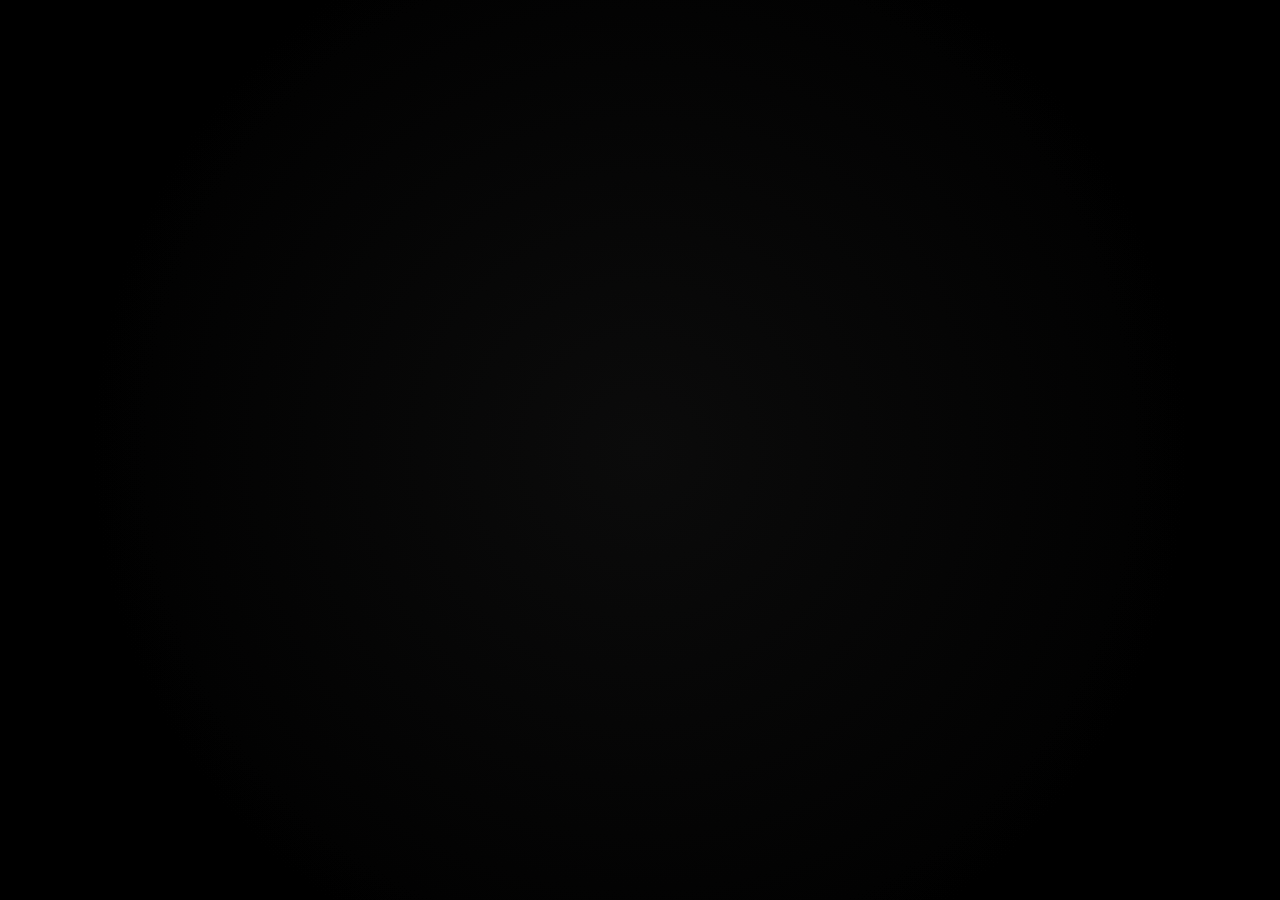
==== index.html @ ac19f1ba "Update index.html" ====
<!-- [[ say, do you come here often? -->
<!-- STOP LOOKING AT ME -->
<!-- STOP LOOKING AT ME -->
<!-- STOP LOOKING AT ME -->
<!-- STOP LOOKING AT ME -->
<!-- STOP LOOKING AT ME -->
<!-- STOP LOOKING AT ME -->
<!-- STOP LOOKING AT ME -->
<!-- STOP LOOKING AT ME -->
<!-- STOP LOOKING AT ME -->
<!-- STOP LOOKING AT ME -->
<!-- STOP LOOKING AT ME -->
<!-- STOP LOOKING AT ME -->
<!-- STOP LOOKING AT ME -->
<!-- STOP LOOKING AT ME -->
<!-- STOP LOOKING AT ME -->
<!-- STOP LOOKING AT ME -->
<!-- STOP LOOKING AT ME -->
<!-- STOP LOOKING AT ME -->
<!-- STOP LOOKING AT ME -->
<!-- STOP LOOKING AT ME -->
<!-- STOP LOOKING AT ME -->
<!-- STOP LOOKING AT ME -->
<!-- STOP LOOKING AT ME -->
<!-- STOP LOOKING AT ME -->
<!-- STOP LOOKING AT ME -->
<!-- STOP LOOKING AT ME -->
<!-- STOP LOOKING AT ME -->
<!-- STOP LOOKING AT ME -->
<!-- STOP LOOKING AT ME -->
<!-- STOP LOOKING AT ME -->
<!-- STOP LOOKING AT ME -->
<!-- STOP LOOKING AT ME -->
<!-- STOP LOOKING AT ME -->
<!-- STOP LOOKING AT ME -->
<!-- STOP LOOKING AT ME -->
<!-- STOP LOOKING AT ME -->
<!-- STOP LOOKING AT ME -->
<!-- STOP LOOKING AT ME -->
<!-- STOP LOOKING AT ME -->
<!-- STOP LOOKING AT ME -->
<!-- STOP LOOKING AT ME -->
<!-- STOP LOOKING AT ME -->
<!-- STOP LOOKING AT ME -->
<!-- STOP LOOKING AT ME -->
<!-- STOP LOOKING AT ME -->
<!-- STOP LOOKING AT ME -->
<!-- STOP LOOKING AT ME -->
<!-- STOP LOOKING AT ME -->
<!-- STOP LOOKING AT ME -->
<!-- STOP LOOKING AT ME -->
<!-- STOP LOOKING AT ME -->
<!-- STOP LOOKING AT ME -->
<!-- STOP LOOKING AT ME -->
<!-- STOP LOOKING AT ME -->
<!-- STOP LOOKING AT ME -->
<!-- STOP LOOKING AT ME -->
<!-- STOP LOOKING AT ME -->
<!-- STOP LOOKING AT ME -->
<!-- STOP LOOKING AT ME -->
<!-- STOP LOOKING AT ME -->
<!-- STOP LOOKING AT ME -->
<!-- STOP LOOKING AT ME -->
<!-- STOP LOOKING AT ME -->
<!-- STOP LOOKING AT ME -->
<!-- STOP LOOKING AT ME -->
<!-- STOP LOOKING AT ME -->
<!-- STOP LOOKING AT ME -->
<!-- STOP LOOKING AT ME -->
<!-- STOP LOOKING AT ME -->
<!-- STOP LOOKING AT ME -->
<!-- STOP LOOKING AT ME -->
<!-- STOP LOOKING AT ME -->
<!-- STOP LOOKING AT ME -->
<!-- STOP LOOKING AT ME -->
<!-- STOP LOOKING AT ME -->
<!-- STOP LOOKING AT ME -->
<!-- STOP LOOKING AT ME -->
<!-- STOP LOOKING AT ME -->
<!-- STOP LOOKING AT ME -->
<!-- STOP LOOKING AT ME -->
<!-- STOP LOOKING AT ME -->
<!-- STOP LOOKING AT ME -->
<!-- STOP LOOKING AT ME -->
<!-- STOP LOOKING AT ME -->
<!-- STOP LOOKING AT ME -->
<!-- STOP LOOKING AT ME -->
<!-- STOP LOOKING AT ME -->
<!-- STOP LOOKING AT ME -->
<!-- STOP LOOKING AT ME -->
<!-- ]] -->


<!DOCTYPE html>
<html lang="en">
<head>
<meta charset="UTF-8">
<meta name="viewport" content="width=device-width, initial-scale=1.0">
<title>i can see you</title>

<link rel="icon" type="image/png" href="Images/lamenthyrfavicon.png">
<link rel="stylesheet" href="style.css">
</head>

<body>

<audio class="audio" controls>
  <source src="Audio/klcvbyfvbyzlsm.wav" type="audio/wav">
</audio>

<script src="indexscript.js"></script>

</body>
</html>
---- style.css ----
body {
    margin: 0;
    height: 100vh;
    background: radial-gradient(circle at center, #0a0a0a 0%, #000000 70%);
    overflow: hidden;
    font-family: Arial, sans-serif;
  }

  body::before {
    content: "";
    position: fixed;
    inset: 0;
    background: url("data:image/svg+xml,%3Csvg xmlns='http://www.w3.org/2000/svg' width='120' height='120'%3E%3Cfilter id='n'%3E%3CfeTurbulence type='fractalNoise' baseFrequency='.8' numOctaves='3' stitchTiles='stitch'/%3E%3C/filter%3E%3Crect width='120' height='120' filter='url(%23n)' opacity='.08'/%3E%3C/svg%3E");
    pointer-events: none;
    mix-blend-mode: overlay;
  }

  .word {
    position: absolute;
    color: rgba(255,255,255,0.9);
    font-weight: bold;
    white-space: nowrap;
    user-select: none;
    animation: float 6s ease-in-out infinite, flicker 3s infinite;
    will-change: transform, opacity;
  }

  .inner {
    display: inline-block;
    transform: rotate(var(--rot));
    text-shadow: 0 0 8px rgba(255,255,255,0.15),
                 0 0 20px rgba(255,255,255,0.05);
  }

  @keyframes float {
    0%   { transform: translateY(0px); }
    50%  { transform: translateY(-1vh); }
    100% { transform: translateY(0px); }
  }

  @keyframes flicker {
    0%,100% { opacity: 0.9; }
    50% { opacity: 1; }
  }

  .audio {
    position: fixed;
    bottom: 8px;
    left: 8px;
    width: 140px;
    height: 28px;
    opacity: 0;              
    transform: scale(0.7);
    transform-origin: bottom left;
    z-index: 9999;
  }

  .audio:hover {
    opacity: 0.6;    
  }
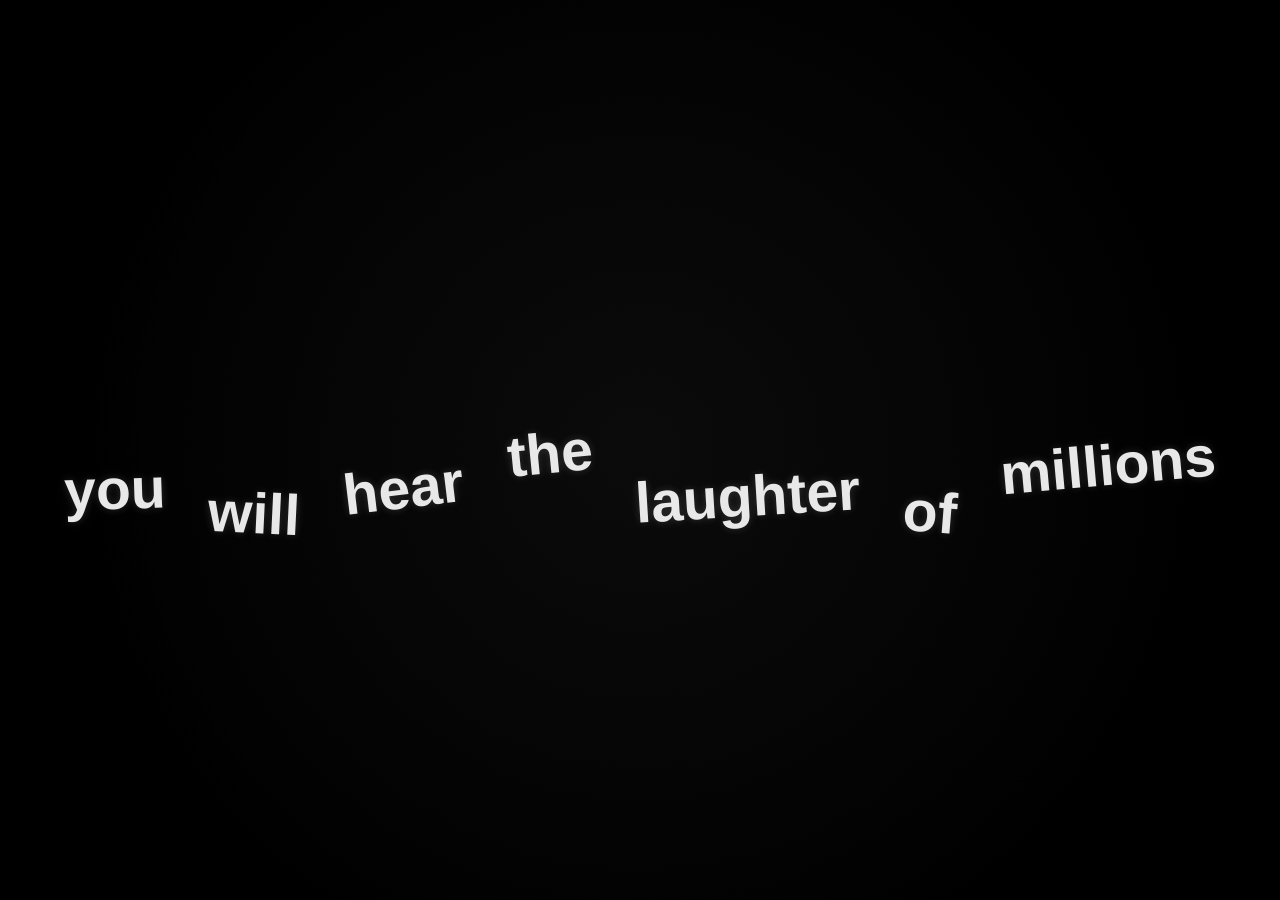
==== commit 62c265d8: "Update index.html" ====
--- a/index.html
+++ b/index.html
@@ -97,18 +97,142 @@
 <meta charset="UTF-8">
 <meta name="viewport" content="width=device-width, initial-scale=1.0">
 <title>i can see you</title>
-
 <link rel="icon" type="image/png" href="Images/lamenthyrfavicon.png">
 <link rel="stylesheet" href="style.css">
 </head>
 
 <body>
 
+<!-- wouldn't you like to know? -->
 <audio class="audio" controls>
   <source src="Audio/klcvbyfvbyzlsm.wav" type="audio/wav">
 </audio>
 
-<script src="indexscript.js"></script>
+<script>
+  const phrases = [
+  ["a","light","I","wish","to","shine","down","on","you"],
+  ["you","will","hear","the","laughter","of","millions"],
+  ["be","grateful","a","god","like","me","is","learning","from","you"]
+];
+
+let words = [];
+let elements = [];
+
+// pick phrase ONCE
+function pickRandomPhrase() {
+  const index = Math.floor(Math.random() * phrases.length);
+  words = phrases[index];
+}
+
+pickRandomPhrase();
+
+function createWords() {
+  elements = [];
+
+  words.forEach(word => {
+    const el = document.createElement("div");
+    el.className = "word";
+
+    const inner = document.createElement("span");
+    inner.className = "inner";
+    inner.innerText = word;
+
+    const rot = Math.random() * 14 - 7;
+    inner.style.setProperty("--rot", rot + "deg");
+
+    el.style.animationDelay = (Math.random() * 2) + "s";
+
+    // STORE vertical offset permanently
+    el.dataset.offsetY = (Math.random() - 0.5);
+
+    el.appendChild(inner);
+
+    document.body.appendChild(el);
+
+    elements.push(el);
+  });
+}
+
+function layoutWords() {
+  const width = window.innerWidth;
+  const height = window.innerHeight;
+
+  let fontSize = Math.min(width, height) * 0.08;
+
+  // apply font size
+  elements.forEach(el => {
+    el.style.fontSize = fontSize + "px";
+  });
+
+  function measureTotalWidth() {
+    let total = 0;
+
+    elements.forEach(el => {
+      total += el.getBoundingClientRect().width;
+    });
+
+    const gap = fontSize * 0.75;
+
+    total += gap * (elements.length - 1);
+
+    return { total, gap };
+  }
+
+  let { total, gap } = measureTotalWidth();
+
+  const maxWidth = width * 0.9;
+
+  if (total > maxWidth) {
+    const scale = maxWidth / total;
+
+    fontSize *= scale;
+
+    elements.forEach(el => {
+      el.style.fontSize = fontSize + "px";
+    });
+
+    ({ total, gap } = measureTotalWidth());
+  }
+
+  let x = (width - total) / 2;
+
+  elements.forEach(el => {
+    const wordWidth = el.getBoundingClientRect().width;
+
+    const offset = parseFloat(el.dataset.offsetY);
+
+const y =
+  height * 0.5 +
+  offset * (fontSize * 1.1);
+
+    el.style.left = x + "px";
+    el.style.top = y + "px";
+
+    x += wordWidth + gap;
+  });
+}
+
+createWords();
+layoutWords();
+
+window.addEventListener("resize", layoutWords);
+
+// click
+document.addEventListener("click", (e) => {
+  const triggerWidth = window.innerWidth * 0.15;
+  const triggerHeight = window.innerHeight * 0.15;
+
+  const inTopRight =
+    e.clientX >= window.innerWidth - triggerWidth &&
+    e.clientY <= triggerHeight;
+
+  if (inTopRight) {
+    window.location.href = "https://iamyour.observer/helpme";
+  }
+});
+
+
+</script>
 
 </body>
 </html>
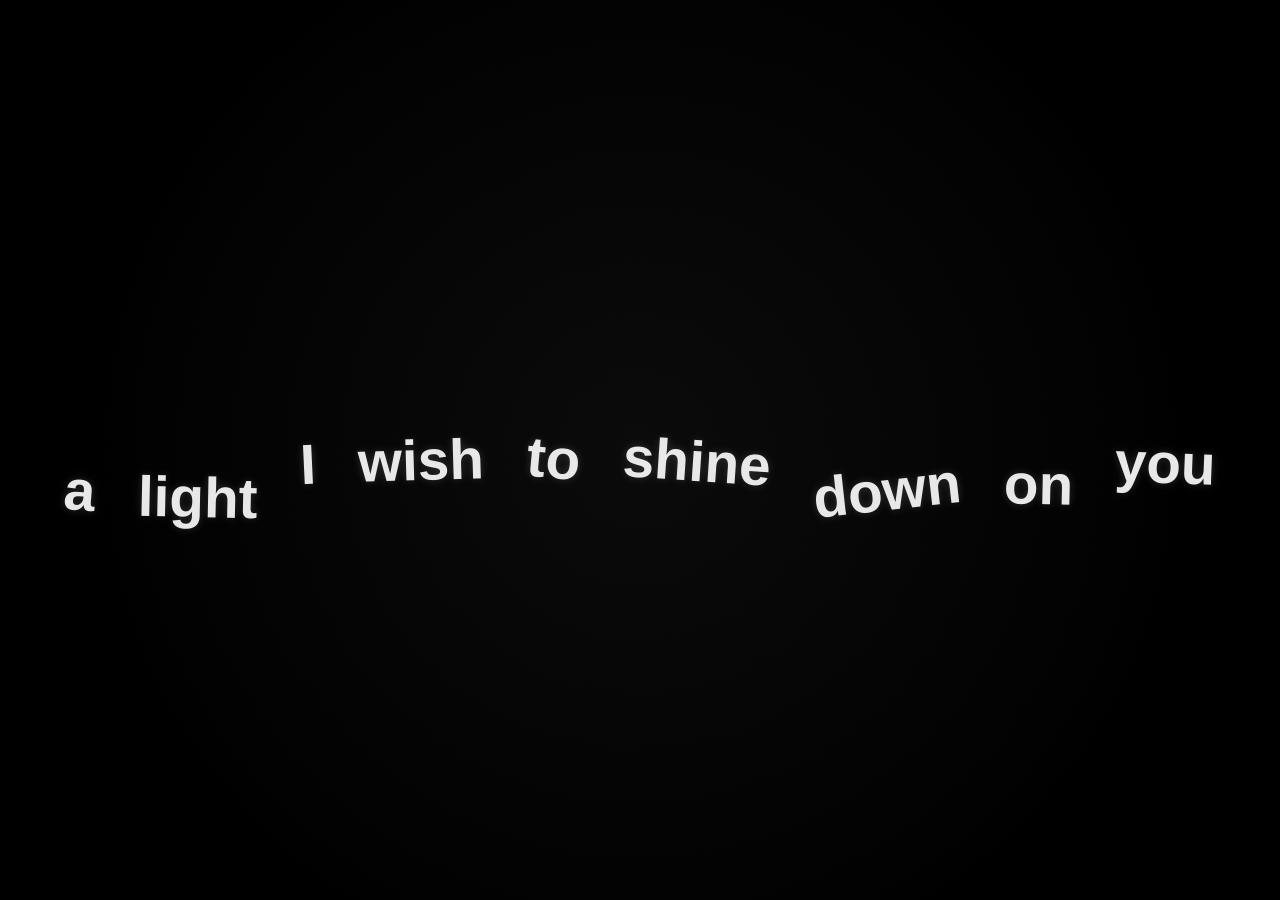
==== commit 3519b096: "Update index.html" ====
--- a/index.html
+++ b/index.html
@@ -231,7 +231,29 @@
   }
 });
 
-
+const floatingPhrases = [
+  "directories",
+];
+
+function spawnFloatingText() {
+  const el = document.createElement("div");
+  el.className = "floating-text";
+
+  el.innerText =
+    floatingPhrases[Math.floor(Math.random() * floatingPhrases.length)];
+
+  // random position
+  el.style.left = Math.random() * window.innerWidth + "px";
+  el.style.top = Math.random() * window.innerHeight + "px";
+
+  document.body.appendChild(el);
+
+  // remove after animation
+  setTimeout(() => el.remove(), 3000);
+}
+
+// spawn continuously
+setInterval(spawnFloatingText, 600);
 </script>
 
 </body>
--- a/style.css
+++ b/style.css
@@ -57,4 +57,19 @@
 
   .audio:hover {
     opacity: 0.6;    
-  }+  }
+
+.floating-text {
+  position: fixed;
+  color: white;
+  opacity: 0.9;
+  pointer-events: none;
+  font-family: sans-serif;
+  animation: fadeOut 3s forwards;
+  white-space: nowrap;
+}
+
+@keyframes fadeOut {
+  0%   { opacity: 0.9; transform: translateY(0px); }
+  100% { opacity: 0; transform: translateY(-40px); }
+}
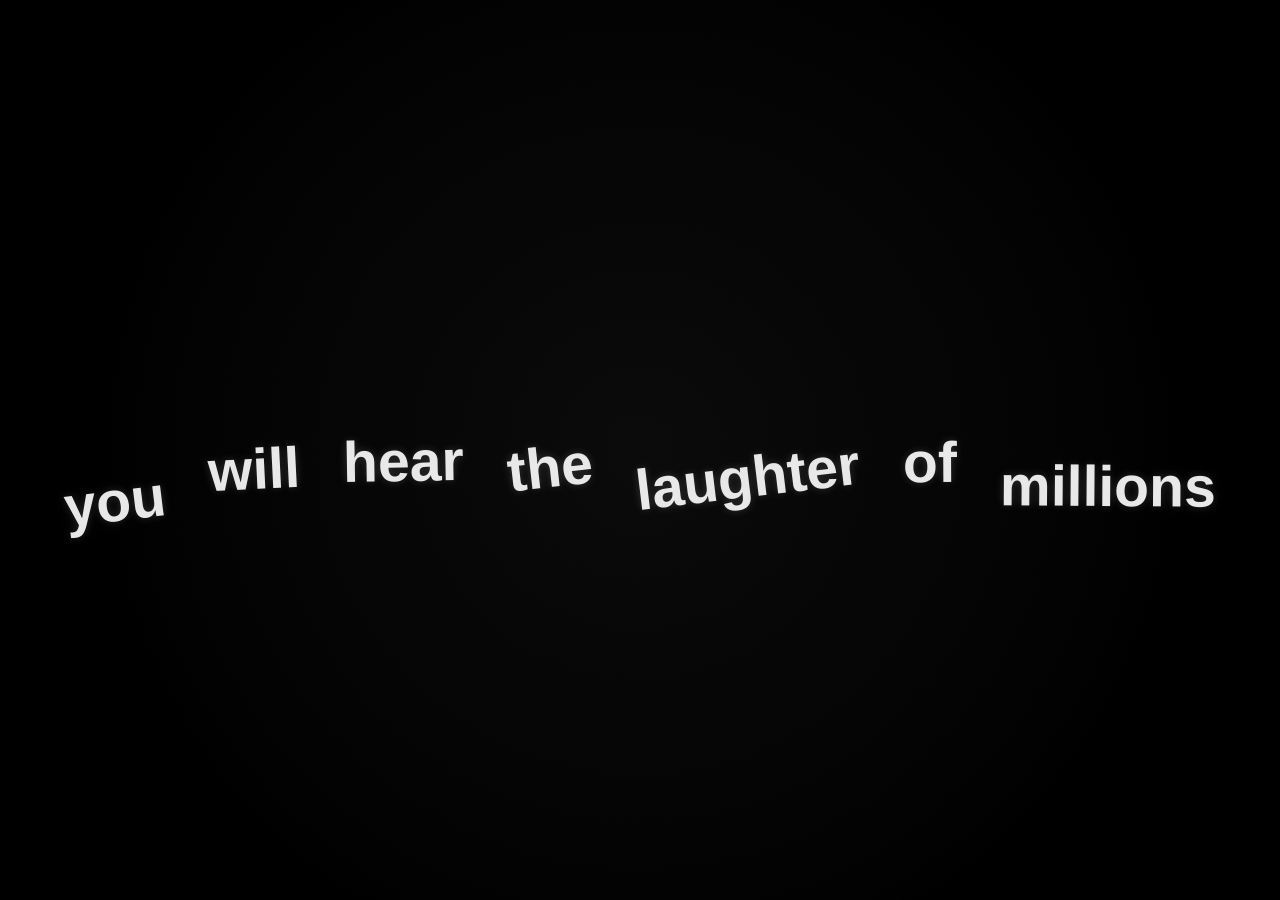
==== commit d2a601c9: "Update index.html" ====
--- a/index.html
+++ b/index.html
@@ -231,29 +231,6 @@
   }
 });
 
-const floatingPhrases = [
-  "directories",
-];
-
-function spawnFloatingText() {
-  const el = document.createElement("div");
-  el.className = "floating-text";
-
-  el.innerText =
-    floatingPhrases[Math.floor(Math.random() * floatingPhrases.length)];
-
-  // random position
-  el.style.left = Math.random() * window.innerWidth + "px";
-  el.style.top = Math.random() * window.innerHeight + "px";
-
-  document.body.appendChild(el);
-
-  // remove after animation
-  setTimeout(() => el.remove(), 3000);
-}
-
-// spawn continuously
-setInterval(spawnFloatingText, 600);
 </script>
 
 </body>
--- a/style.css
+++ b/style.css
@@ -62,7 +62,7 @@
 .floating-text {
   position: fixed;
   color: white;
-  opacity: 0.9;
+  opacity: 0.05;
   pointer-events: none;
   font-family: sans-serif;
   animation: fadeOut 3s forwards;
@@ -70,6 +70,6 @@
 }
 
 @keyframes fadeOut {
-  0%   { opacity: 0.9; transform: translateY(0px); }
+  0%   { opacity: 0.05; transform: translateY(0px); }
   100% { opacity: 0; transform: translateY(-40px); }
 }
